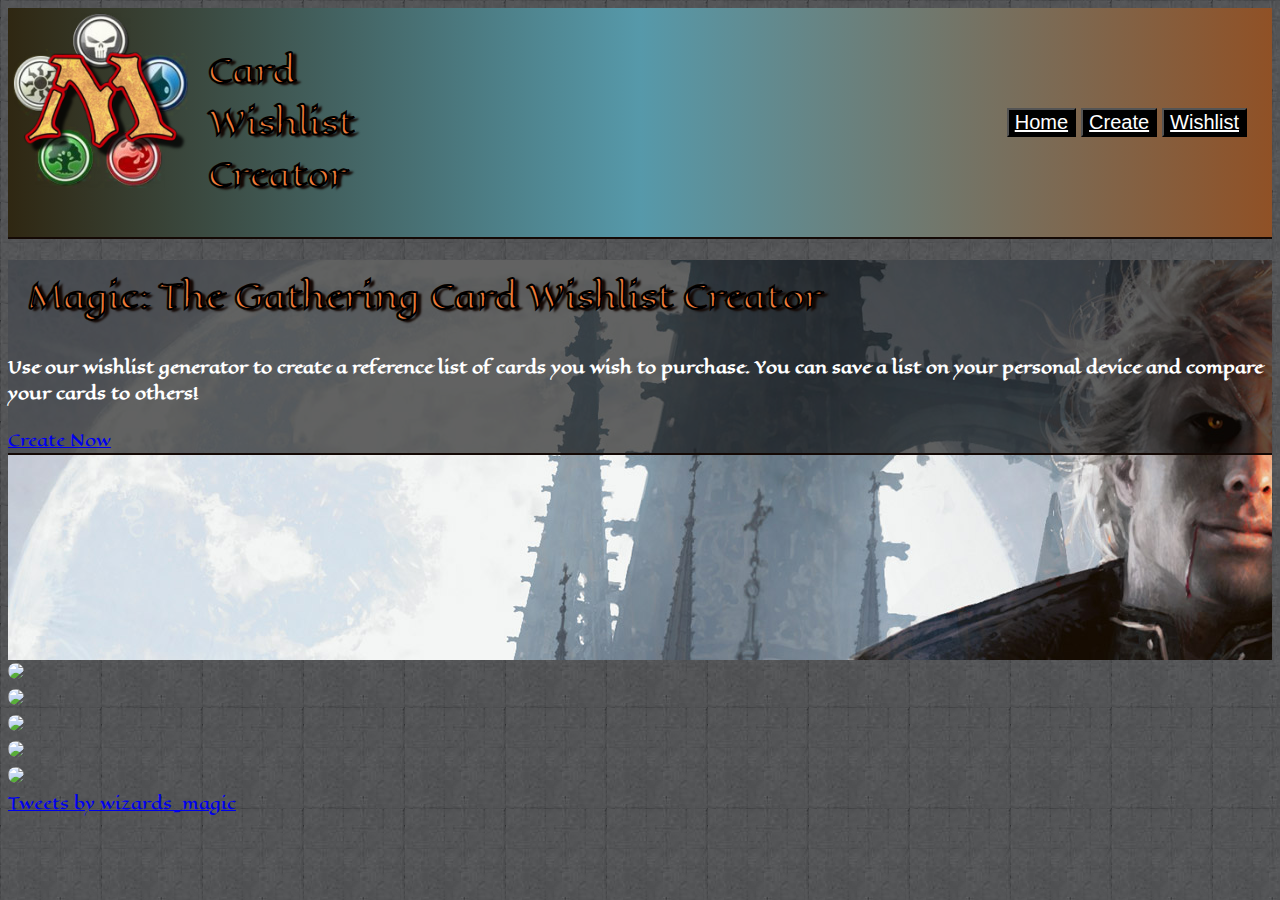
==== index.html @ 0025cf5e "index page more responsive" ====
<!DOCTYPE html>
<html lang="en">
  <head>
    <meta charset="UTF-8" />
    <meta http-equiv="X-UA-Compatible" content="IE=edge" />
    <meta name="viewport" content="width=device-width, initial-scale=1.0" />
    <link rel="preconnect" href="https://fonts.googleapis.com" />
    <link rel="preconnect" href="https://fonts.gstatic.com" crossorigin />
    <link
      href="https://fonts.googleapis.com/css2?family=Almendra&family=Eagle+Lake&display=swap"
      rel="stylesheet"
    />
    <link
      href="https://cdnjs.cloudflare.com/ajax/libs/mdb-ui-kit/4.3.0/mdb.min.css"
      rel="stylesheet"
    />
    <link rel="stylesheet" href="./assets/css/style.css" />
    <title>Magic App</title>
  </head>

  <body>
    <header>
      <div class="image-logo">
        <a href="index.html" title="Home"
          ><img src="./assets/images/mtg-logo-2.png" class="headlogo"
        /></a>
        <h1>Card <br />Wishlist <br />Creator</h1>
      </div>
      <nav>
        <ul class="nav-ul">
          <button>
            <li id="home"><a href="index.html" title="Home">Home</a></li>
          </button>
          <button>
            <li id="create"><a href="create.html" title="Create">Create</a></li>
          </button>
          <button>
            <li id="wishlist">
              <a href="wishlist.html" title="Wishlist">Wishlist</a>
            </li>
          </button>
        </ul>
      </nav>
    </header>
    <div
      class="p-5 text-center bg-image"
      style="
        background-image: url(./assets/images/Sorin-Header.jpg);
        height: 400px;
      "
    >
      <div
        class="mask"
        style="
          background-color: rgba(0, 0, 0, 0.6);
          border-bottom: solid #140905 2px;
        "
      >
        <div class="d-flex justify-content-center align-items-center h-100">
          <div class="text-white">
            <h1 class="mb-3">Magic: The Gathering Card Wishlist Creator</h1>
            <h4 class="mb-3">
              Use our wishlist generator to create a reference list of cards you
              wish to purchase. You can save a list on your personal device and
              compare your cards to others!
            </h4>
            <a
              class="btn btn-outline-light btn-lg"
              href="create.html"
              role="button"
              >Create Now</a
            >
          </div>
        </div>
      </div>
    </div>
    <div class="container">
      <div class="row p-2 random-tweet-cont">
        <main class="col-12 col-lg-8">
          <div
            id="carouselExampleInterval"
            class="carousel slide"
            data-mdb-ride="carousel"
          >
            <div class="carousel-inner">
              <div
                class="carousel-item active"
                data-mdb-interval="4000"
                data-cardnum="1"
              ></div>
              <div
                class="carousel-item"
                data-mdb-interval="4000"
                data-cardnum="2"
              ></div>
              <div
                class="carousel-item"
                data-mdb-interval="4000"
                data-cardnum="3"
              ></div>
              <div
                class="carousel-item"
                data-mdb-interval="4000"
                data-cardnum="4"
              ></div>
              <div
                class="carousel-item"
                data-mdb-interval="4000"
                data-cardnum="5"
              ></div>
            </div>
          </div>
        </main>
        <aside class="col-12 col-lg-4 twitter">
          <div>
            <a
              class="twitter-timeline"
              data-height="680"
              data-width="max"
              data-theme="dark"
              href="https://twitter.com/wizards_magic?ref_src=twsrc%5Etfw"
              >Tweets by wizards_magic</a
            >
            <script
              async
              src="https://platform.twitter.com/widgets.js"
              charset="utf-8"
            ></script>
          </div>
        </aside>
      </div>
    </div>

    <!--Scripts-->
    <script
      type="text/javascript"
      src="https://cdnjs.cloudflare.com/ajax/libs/mdb-ui-kit/4.3.0/mdb.min.js"
    ></script>
    <script src="./assets/js/app.js"></script>
  </body>
</html>
---- assets/css/style.css ----
/* .slider {
  width: 100%;
  max-width: 800px;
  height: 350px;
  position: relative;
  overflow: hidden;
  border-radius: 15px;
} */

body {
  background-image: url(../../assets/images/dark-denim.jpg);
  background-repeat: repeat;
  color: white;
  font-family: "Eagle Lake", cursive;
}

.nav-ul {
  list-style-type: none;
}

.nav-ul.li {
  display: inline;
}

header {
  display: flex;
  align-items: center;
  justify-content: space-between;
  padding: 5px;
  font-weight: bolder;
  background: rgb(47, 39, 18);
  background: -moz-linear-gradient(
    left,
    rgb(47, 39, 18) 0%,
    rgb(86, 153, 170) 50%,
    rgb(144, 81, 38) 100%
  );
  background: -webkit-linear-gradient(
    left,
    rgb(47, 39, 18) 0%,
    rgb(86, 153, 170) 50%,
    rgb(144, 81, 38) 100%
  );
  background: linear-gradient(
    to right,
    rgb(47, 39, 18) 0%,
    rgb(86, 153, 170) 50%,
    rgb(144, 81, 38) 100%
  );
  border-bottom: #140905 solid 2px;
}

nav {
  margin: 20px;
}

.image-logo {
  display: flex;
  justify-content: baseline;
}

h1 {
  color: #f27c38;
  -webkit-text-stroke-width: 1px;
  -webkit-text-stroke-color: black;
  text-shadow: 4px 2px 2px #140905;
  padding: 10px 20px;
}

.headlogo {
  height: 175px;
  width: auto;
}

nav button {
  background-color: black;
  font-size: 20px;
}

nav button a {
  color: white;
}

nav button:hover {
  background-color: white;
}

nav button:hover a {
  color: black;
}

.btn:hover {
  background-color: white;
  color: black;
}

.carousel-inner img {
  margin: auto;
}

/* Color of form input boxes */
.form-control {
  color: white;
  font-family: monospace;
  text-rendering: initial;
}

.form-control:focus {
  box-shadow: none;
  color: white;
}

textarea {
  animation-name: none;
  visibility: visible;
}

.sub-page {
  display: flex;
  justify-content: center;
  color: #f27c38;
  font-weight: bolder;
}

.form-values {
  display: flex;
  justify-content: space-between;
}

.gifClass {
  width: 300px;
  height: auto;
}

/* Create.html styles */
.search-input {
  display: flex;
  position: sticky;
  top: 15px;
  background-color: rgba(0, 0, 0, 0.336);
}

.search {
  padding: 15px;
}

.card-result-img:hover {
  position: relative;
  z-index: 5;
  transform: scale(2.5);
  cursor: pointer;
}

.recently-added-cont {
  position: sticky;
  top: 10px;
}

.card-li {
  background-color: black;
  color: white;
  border-color: white;
}

.card-li:hover {
  cursor: pointer;
  background-color: white;
  color: black;
}

.recent-btns {
  border: white solid 1px;
  margin-bottom: 5px;
}

@media (max-width: 775px) {
  header {
    flex-direction: column;
  }
  .random-tweet-cont {
    flex-direction: column;
  }
}
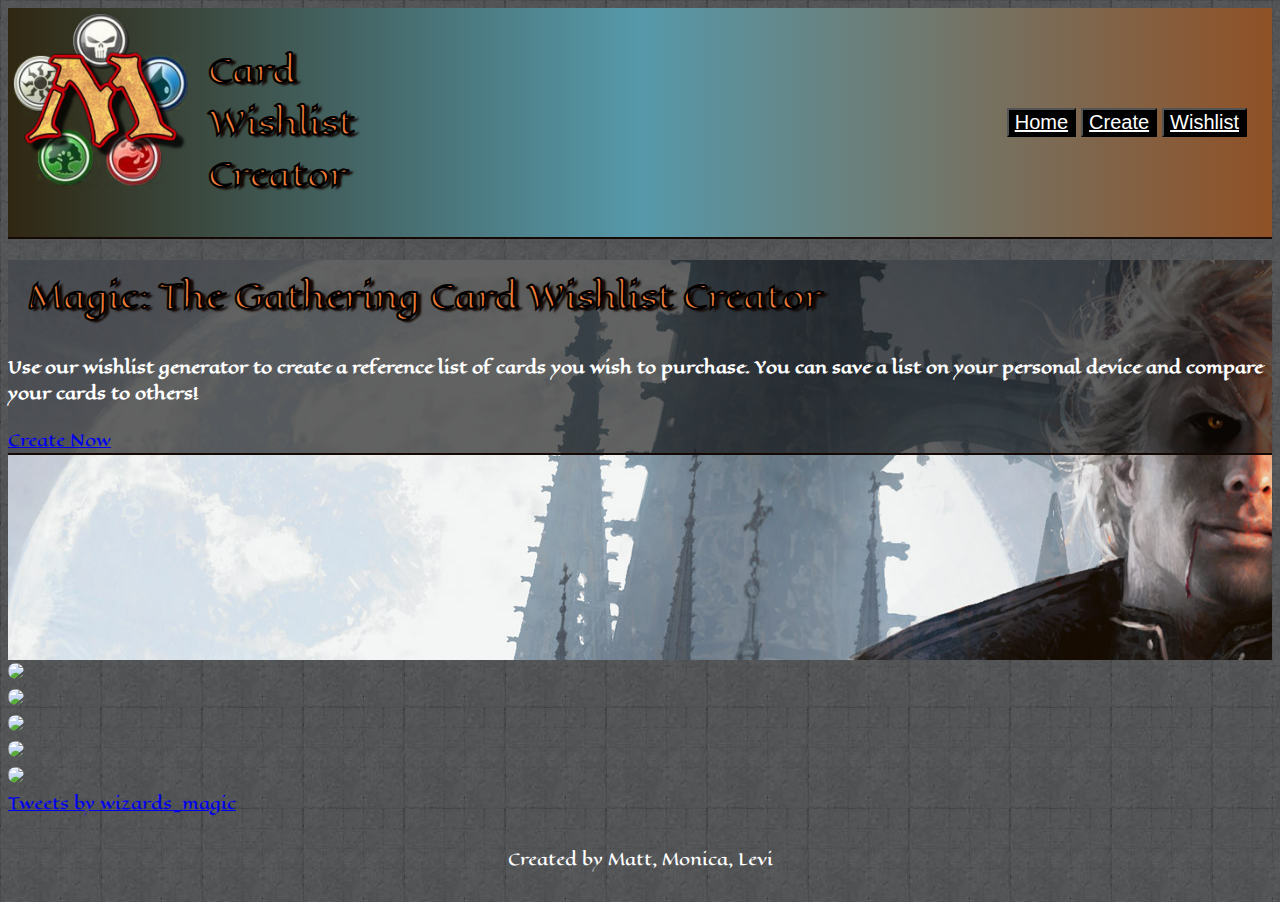
==== commit b489e881: "Added a footer to each page and made the Nav bar title larger" ====
--- a/index.html
+++ b/index.html
@@ -14,6 +14,7 @@
       href="https://cdnjs.cloudflare.com/ajax/libs/mdb-ui-kit/4.3.0/mdb.min.css"
       rel="stylesheet"
     />
+    <link rel="icon" href="./assets/images/mtg-app.png" />
     <link rel="stylesheet" href="./assets/css/style.css" />
     <title>Magic App</title>
   </head>
@@ -130,7 +131,7 @@
         </aside>
       </div>
     </div>
-
+    <footer>Created by Matt, Monica, Levi</footer>
     <!--Scripts-->
     <script
       type="text/javascript"
--- a/assets/css/style.css
+++ b/assets/css/style.css
@@ -89,6 +89,10 @@
   color: black;
 }
 
+nav button:active {
+  background-color: #f27c38;
+}
+
 .btn:hover {
   background-color: white;
   color: black;
@@ -108,6 +112,7 @@
 .form-control:focus {
   box-shadow: none;
   color: white;
+  background-color: transparent;
 }
 
 textarea {
@@ -120,11 +125,33 @@
   justify-content: center;
   color: #f27c38;
   font-weight: bolder;
+  font-size: 45px;
+}
+
+/* wishlist.html styles */
+.wish-main {
+  padding-top: 10px;
+  padding-bottom: 10px;
+}
+
+.input-background {
+  background-color: rgba(0, 0, 0, 0.336);
+}
+
+.container-cards {
+  padding: auto;
+  margin-top: 10px;
 }
 
 .form-values {
   display: flex;
-  justify-content: space-between;
+  justify-content: space-around;
+  font-size: 150%;
+  align-items: center;
+  background-color: rgba(0, 0, 0, 0.336);
+  border: white 2px solid;
+  border-radius: 15px;
+  padding: 5px;
 }
 
 .gifClass {
@@ -173,6 +200,24 @@
   margin-bottom: 5px;
 }
 
+.clear-list {
+  padding: 5px;
+}
+
+#cards-id img {
+  width: 200px;
+  height: auto;
+  border-radius: 10px;
+}
+
+footer {
+  margin: 15px;
+  padding: 15px;
+  display: flex;
+  justify-content: center;
+}
+
+/* Media Screens */
 @media (max-width: 775px) {
   header {
     flex-direction: column;
@@ -181,3 +226,9 @@
     flex-direction: column;
   }
 }
+
+@media (max-width: 1000px) {
+  .form-values {
+    flex-direction: column;
+  }
+}
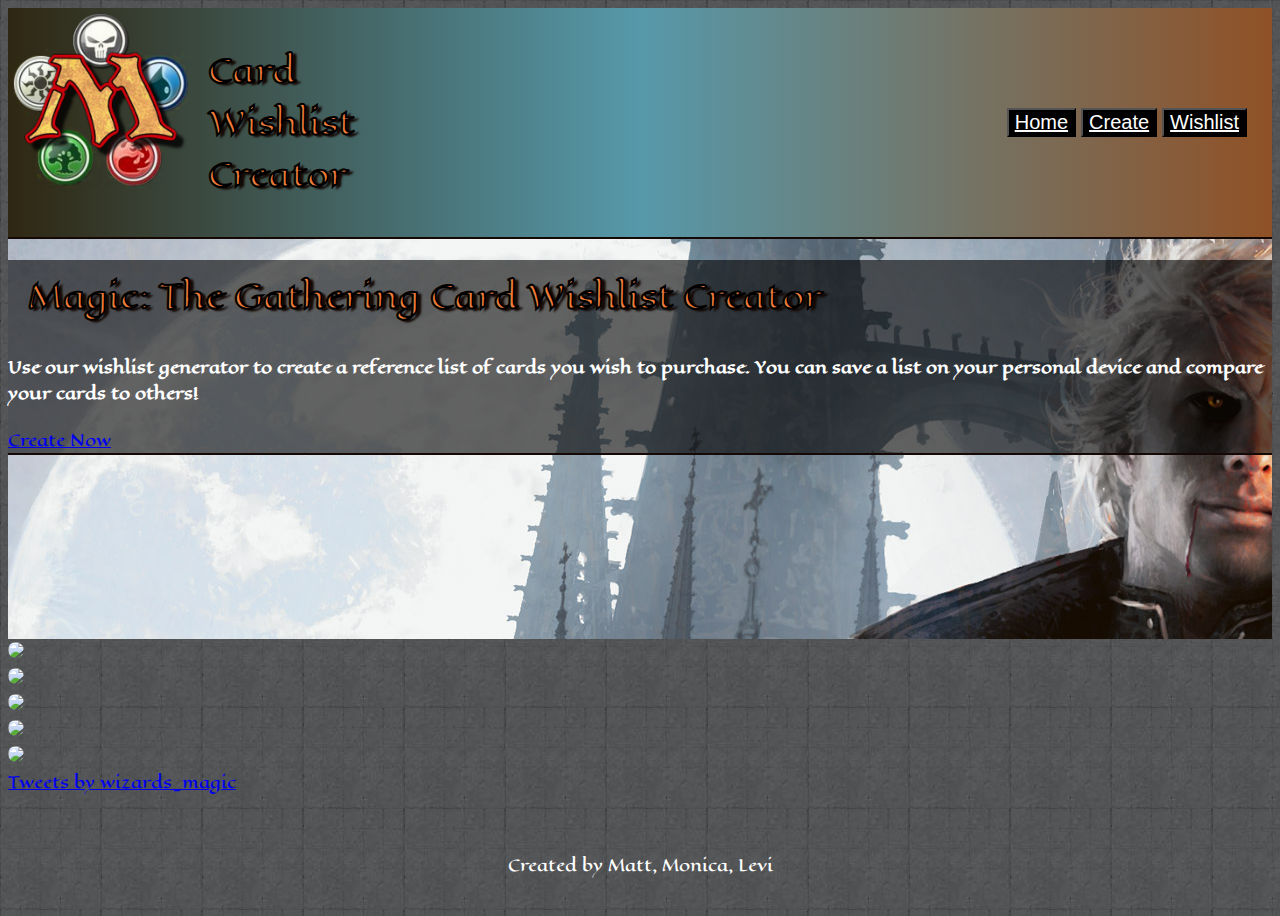
==== commit a2421f09: "Added comments to HTML files" ====
--- a/index.html
+++ b/index.html
@@ -4,17 +4,21 @@
     <meta charset="UTF-8" />
     <meta http-equiv="X-UA-Compatible" content="IE=edge" />
     <meta name="viewport" content="width=device-width, initial-scale=1.0" />
+
+    <!-- Google Fonts -->
     <link rel="preconnect" href="https://fonts.googleapis.com" />
     <link rel="preconnect" href="https://fonts.gstatic.com" crossorigin />
     <link
       href="https://fonts.googleapis.com/css2?family=Almendra&family=Eagle+Lake&display=swap"
       rel="stylesheet"
     />
+    <!-- MDB -->
     <link
       href="https://cdnjs.cloudflare.com/ajax/libs/mdb-ui-kit/4.3.0/mdb.min.css"
       rel="stylesheet"
     />
-    <link rel="icon" href="./assets/images/mtg-app.png" />
+    <link rel="icon" href="./assets/images/Untitled-Artwork.png" />
+    <!-- Our Stylesheet -->
     <link rel="stylesheet" href="./assets/css/style.css" />
     <title>Magic App</title>
   </head>
@@ -27,6 +31,7 @@
         /></a>
         <h1>Card <br />Wishlist <br />Creator</h1>
       </div>
+      <!-- Navigation -->
       <nav>
         <ul class="nav-ul">
           <button>
@@ -43,6 +48,8 @@
         </ul>
       </nav>
     </header>
+
+    <!-- Big Main Image -->
     <div
       class="p-5 text-center bg-image"
       style="
@@ -75,6 +82,8 @@
         </div>
       </div>
     </div>
+
+    <!-- Random Card Slideshow -->
     <div class="container">
       <div class="row p-2 random-tweet-cont">
         <main class="col-12 col-lg-8">
@@ -112,6 +121,7 @@
             </div>
           </div>
         </main>
+        <!-- Twitter Box -->
         <aside class="col-12 col-lg-4 twitter">
           <div>
             <a
--- a/assets/css/style.css
+++ b/assets/css/style.css
@@ -1,25 +1,12 @@
-/* .slider {
-  width: 100%;
-  max-width: 800px;
-  height: 350px;
-  position: relative;
-  overflow: hidden;
-  border-radius: 15px;
-} */
-
+/* General Styleing */
 body {
   background-image: url(../../assets/images/dark-denim.jpg);
   background-repeat: repeat;
   color: white;
   font-family: "Eagle Lake", cursive;
-}
-
-.nav-ul {
-  list-style-type: none;
-}
-
-.nav-ul.li {
-  display: inline;
+  min-height: 100vh;
+  display: flex;
+  flex-direction: column;
 }
 
 header {
@@ -54,9 +41,29 @@
   margin: 20px;
 }
 
-.image-logo {
-  display: flex;
-  justify-content: baseline;
+nav button {
+  background-color: black;
+  font-size: 20px;
+}
+
+nav button a {
+  color: white;
+}
+
+nav button:hover {
+  background-color: white;
+}
+
+nav button:hover a {
+  color: black;
+}
+
+nav button:active {
+  background-color: #f27c38;
+}
+
+.nav-ul {
+  list-style-type: none;
 }
 
 h1 {
@@ -67,57 +74,47 @@
   padding: 10px 20px;
 }
 
+.nav-ul.li {
+  display: inline;
+}
+
+.image-logo {
+  display: flex;
+  justify-content: baseline;
+}
+
 .headlogo {
   height: 175px;
   width: auto;
 }
 
-nav button {
-  background-color: black;
-  font-size: 20px;
-}
-
-nav button a {
-  color: white;
-}
-
-nav button:hover {
-  background-color: white;
-}
-
-nav button:hover a {
-  color: black;
-}
-
-nav button:active {
-  background-color: #f27c38;
-}
-
 .btn:hover {
   background-color: white;
   color: black;
 }
 
+/* INDEX HTML  */
 .carousel-inner img {
   margin: auto;
 }
 
+/* Wishlist HTML */
 /* Color of form input boxes */
-.form-control {
-  color: white;
-  font-family: monospace;
-  text-rendering: initial;
-}
-
-.form-control:focus {
-  box-shadow: none;
-  color: white;
-  background-color: transparent;
-}
-
 textarea {
   animation-name: none;
   visibility: visible;
+}
+
+.form-control {
+  color: white;
+  font-family: monospace;
+  text-rendering: initial;
+}
+
+.form-control:focus {
+  box-shadow: none;
+  color: white;
+  background-color: transparent;
 }
 
 .sub-page {
@@ -128,7 +125,6 @@
   font-size: 45px;
 }
 
-/* wishlist.html styles */
 .wish-main {
   padding-top: 10px;
   padding-bottom: 10px;
@@ -215,6 +211,7 @@
   padding: 15px;
   display: flex;
   justify-content: center;
+  margin-top: auto;
 }
 
 /* Media Screens */
